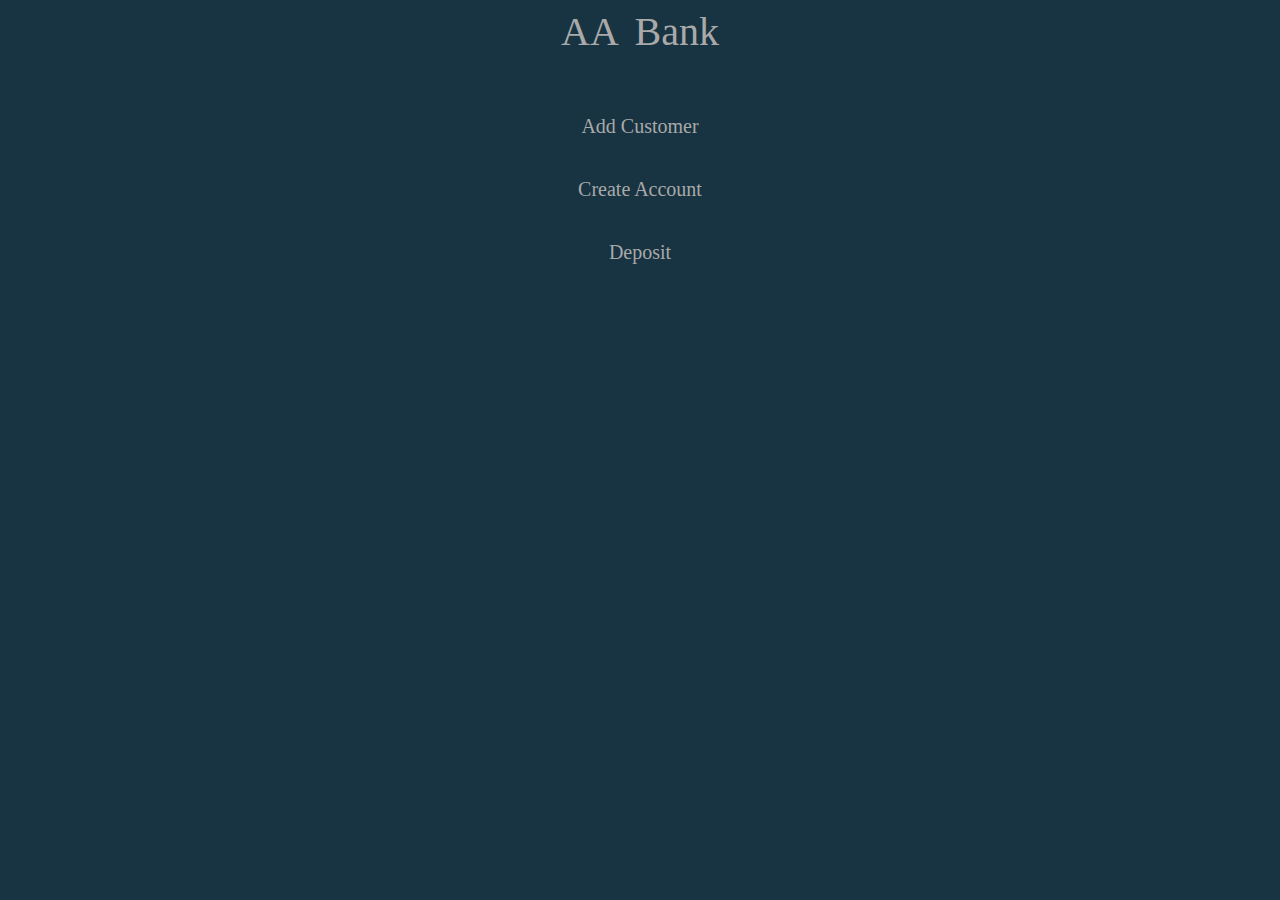
==== src/main/resources/public/index.html @ 3408e90c "AA Bank" ====
<!DOCTYPE html>
<html lang="en">
<head>
<body>
<title> AA Bank </title>
<link rel="stylesheet" href="styles_bank.css">

<div style="text-align: center; color: darkgrey; font-family: 'Arial Narrow'; font-size: 40px;
 word-spacing: 8px; margin-bottom: 60px">

        <header> AA Bank </header>

</div>

<div class="p">

    <p> Add Customer </p>
    <p> Create Account </p>
    <p> Deposit </p>

</div>

</head>

</body>
</html>
---- src/main/resources/public/styles_bank.css ----
body {
    background-color: rgb(24, 52, 66);
}

p {
    text-align: left;
    color: darkgrey;
    font-family: 'Arial Narrow';
    font-size: 20px;
    text-align: center;
    margin-top: 40px;
}
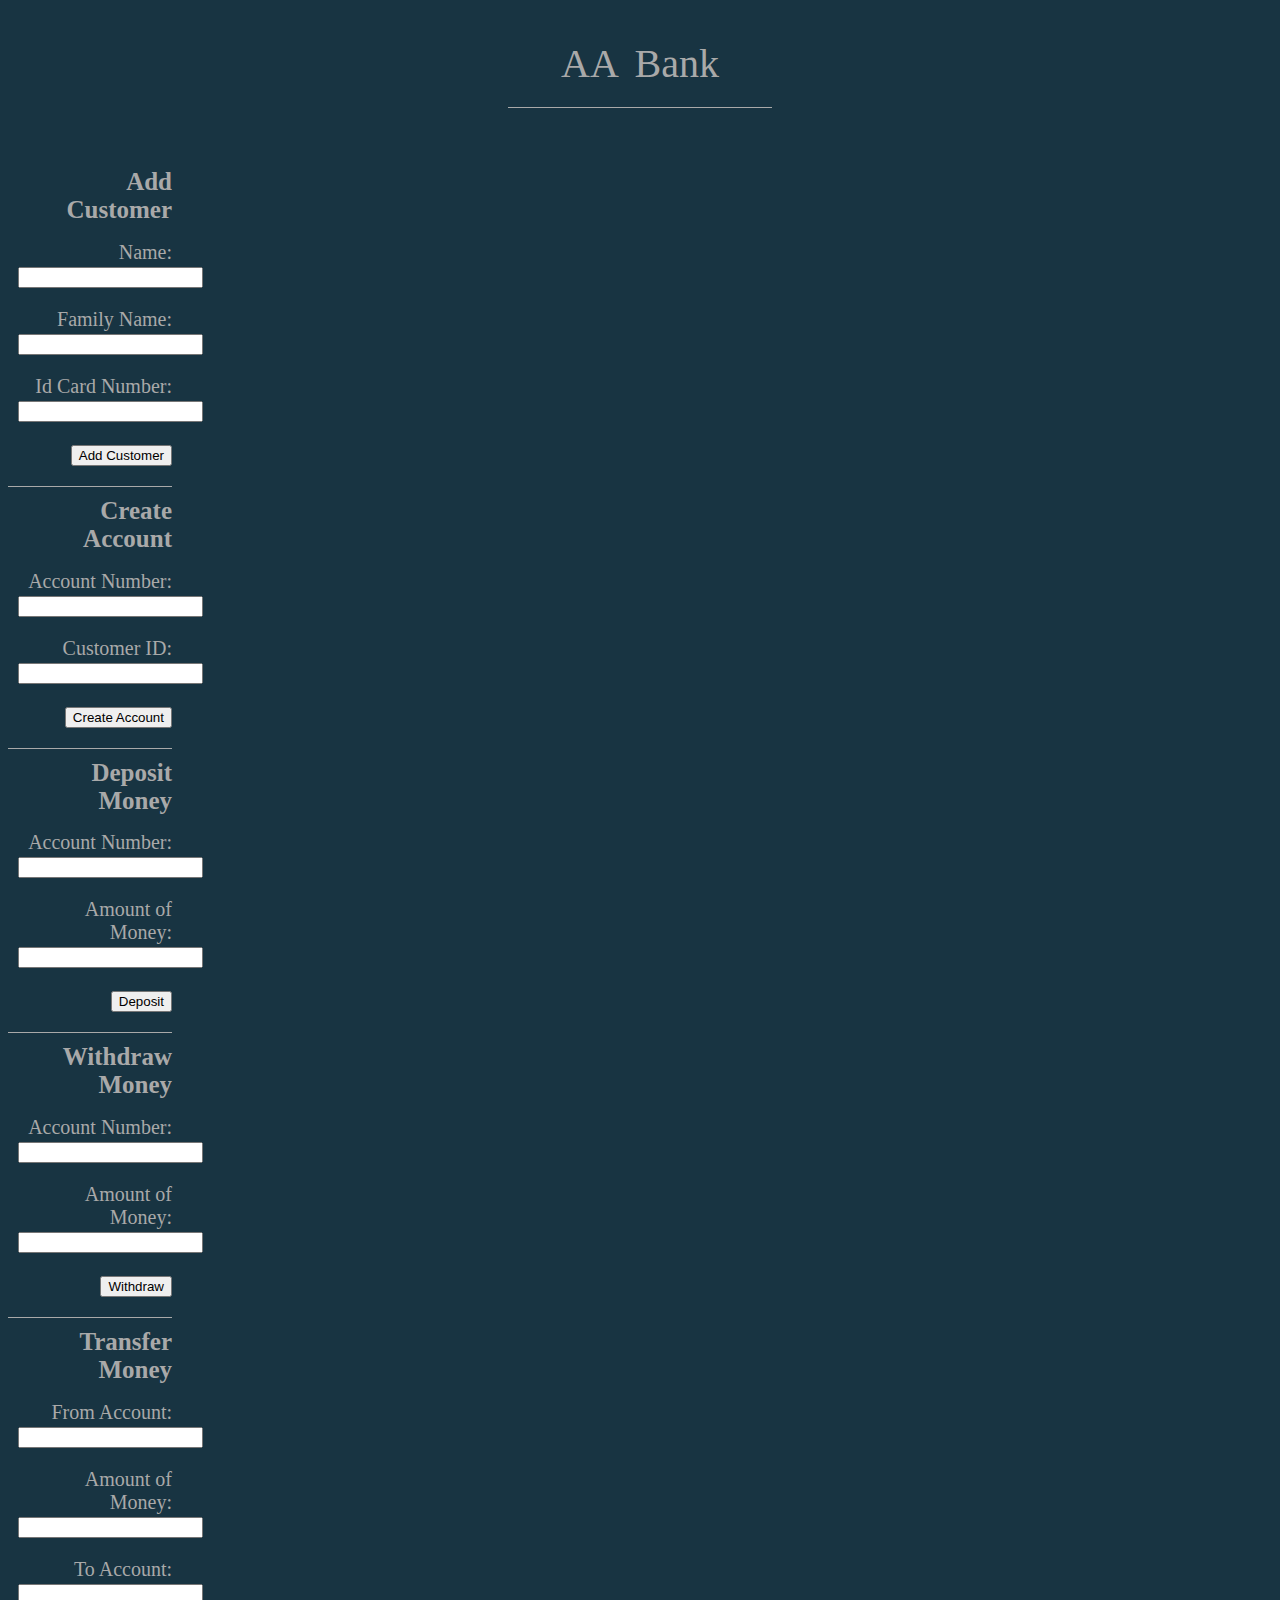
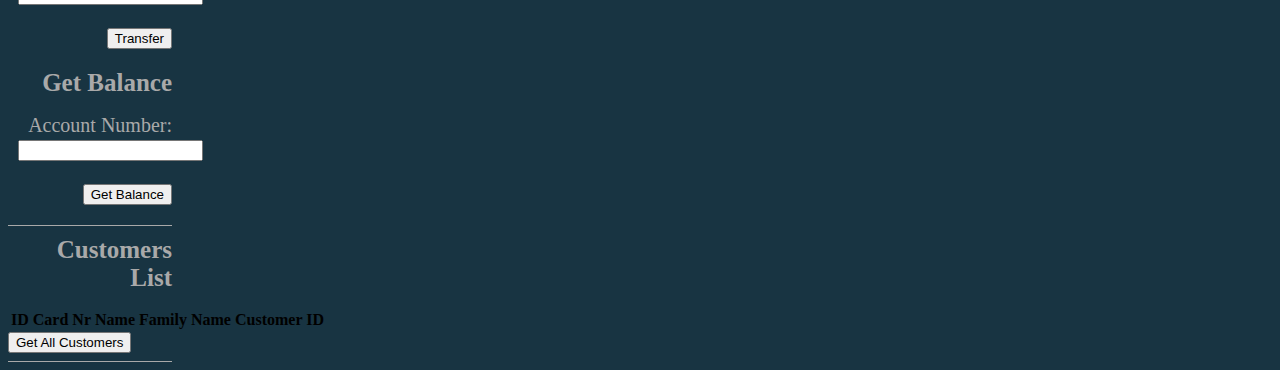
==== commit b345719e: "Bank html 03.Feb" ====
--- a/src/main/resources/public/index.html
+++ b/src/main/resources/public/index.html
@@ -1,26 +1,282 @@
 <!DOCTYPE html>
 <html lang="en">
 <head>
+<meta charset="utf-8">
+    <title> AA Bank </title>
+    <link rel="stylesheet" href="styles_bank.css">
+</head>
 <body>
-<title> AA Bank </title>
-<link rel="stylesheet" href="styles_bank.css">
+
+<header>
 
 <div style="text-align: center; color: darkgrey; font-family: 'Arial Narrow'; font-size: 40px;
- word-spacing: 8px; margin-bottom: 60px">
-
-        <header> AA Bank </header>
-
+ word-spacing: 8px; margin-bottom: 60px; margin-top: 40px">
+    AA Bank
+    <hr style="height:1px;border-width:0;color:gray;background-color:darkgray; margin-left: 500px; margin-right: 500px">
 </div>
 
-<div class="p">
-
-    <p> Add Customer </p>
-    <p> Create Account </p>
-    <p> Deposit </p>
-
+</header>
+
+<h1>
+    Add Customer
+</h1>
+
+<p> Name:<input id="name"></p>
+<p> Family Name:<input id="family_name"></p>
+<p> Id Card Number:<input id="id_card_number"></p>
+<p>
+    <button id="add_customer" type="button">Add Customer</button>
+</p>
+
+<script>
+
+    function addCustomer() {
+        let newCustomer = {
+            name: document.getElementById("name").value,
+            familyName: document.getElementById("family_name").value,
+            idCardNr: document.getElementById("id_card_number").value
+        }
+
+        fetch('/bank2/new-customer',
+            {
+                method: 'POST',
+                headers: {
+                    'Content-Type': 'application/json'
+                },
+                body: JSON.stringify(newCustomer)
+            })
+    }
+
+    let addCustomerButton = document.getElementById("add_customer");
+    addCustomerButton.onclick = addCustomer;
+
+</script>
+
+<hr style="height:1px;border-width:0;color:gray;background-color:darkgray; margin-left: 0px; margin-right: 1100px">
+
+
+<h1> Create Account </h1>
+<p> Account Number:<input id="account_nr"></p>
+<p> Customer ID:<input id="customer_id"></p>
+<p>
+    <button id="create_account" type="button">Create Account</button>
+</p>
+
+<script>
+
+    function createAccount() {
+        let newAccount = {
+            accountNr: document.getElementById("account_nr").value,
+            customerId: document.getElementById("customer_id").value
+
+        }
+
+        fetch('/bank2/create-acc',
+            {
+                method: 'POST',
+                headers: {
+                    'Content-Type': 'application/json'
+                },
+                body: JSON.stringify(newAccount)
+            })
+    }
+
+    let createAccountButton = document.getElementById("create_account");
+    createAccountButton.onclick = createAccount;
+
+</script>
+
+<hr style="height:1px;border-width:0;color:gray;background-color:darkgray; margin-left: 0px; margin-right: 1100px">
+
+
+<h1> Deposit Money </h1>
+<p> Account Number:<input id="deposit_account_nr"></p>
+<p> Amount of Money:<input id="deposit_amount"></p>
+<p>
+    <button id="deposit" type="button">Deposit</button>
+</p>
+
+<script>
+
+    function depositMoney() {
+        let deposit = {
+            accountNr: document.getElementById("deposit_account_nr").value,
+            addAmount: document.getElementById("deposit_amount").value
+
+        }
+
+        fetch('/bank2/deposit',
+            {
+                method: 'PUT',
+                headers: {
+                    'Content-Type': 'application/json'
+                },
+                body: JSON.stringify(deposit)
+            })
+    }
+
+    let depositMoneyButton = document.getElementById("deposit");
+    depositMoneyButton.onclick = depositMoney;
+
+</script>
+
+<hr style="height:1px;border-width:0;color:gray;background-color:darkgray; margin-left: 0px; margin-right: 1100px">
+
+
+<h1> Withdraw Money </h1>
+<p> Account Number:<input id="withdraw_account_nr"></p>
+<p> Amount of Money:<input id="withdraw_amount"></p>
+
+<p>
+    <button id="withdraw" type="button">Withdraw</button>
+</p>
+
+<script>
+
+    function withdrawMoney() {
+        let withdraw = {
+            accountNr: document.getElementById("withdraw_account_nr").value,
+            withdrawAmount: document.getElementById("withdraw_amount").value
+
+        }
+
+        fetch('/bank2/withdraw',
+            {
+                method: 'PUT',
+                headers: {
+                    'Content-Type': 'application/json'
+                },
+                body: JSON.stringify(withdraw)
+            })
+    }
+
+    let withdrawMoneyButton = document.getElementById("withdraw");
+    withdrawMoneyButton.onclick = withdrawMoney;
+
+</script>
+
+<hr style="height:1px;border-width:0;color:gray;background-color:darkgray; margin-left: 0px; margin-right: 1100px">
+
+<h1> Transfer Money </h1>
+<p> From Account:<input id="from_account_nr"></p>
+<p> Amount of Money:<input id="transfer_amount"></p>
+<p> To Account:<input id="to_account_nr"></p>
+
+<p>
+    <button id="transfer" type="button">Transfer</button>
+</p>
+
+<script>
+
+    function transferMoney() {
+        let transfer = {
+            fromAccountNr: document.getElementById("from_account_nr").value,
+            transferAmount: document.getElementById("transfer_amount").value,
+            toAccountNr: document.getElementById("to_account_nr").value
+
+        }
+
+        fetch('/bank2/transfer',
+            {
+                method: 'PUT',
+                headers: {
+                    'Content-Type': 'application/json'
+                },
+                body: JSON.stringify(transfer)
+            })
+    }
+
+    let transferMoneyButton = document.getElementById("transfer");
+    transferMoneyButton.onclick = transferMoney;
+
+</script>
+
+<h1> Get Balance </h1>
+<p> Account Number:<input id="get_balance_account_nr"></p>
+<p>
+    <button id="get_balance" type="button">Get Balance</button>
+</p>
+
+<script>
+
+    function getBalance() {
+        let accountNr = document.getElementById("get_balance_account_nr");
+        fetch('/bank2/get-balance/' + accountNr.value,
+            {
+                method: 'GET',
+                headers: {
+                    'Content-Type': 'application/json'
+                },
+            }
+        )
+            .then(result => result.text())
+            .then(function (result) {
+                alert(result)
+            })
+
+    }
+
+    let getBalanceButton = document.getElementById("get_balance");
+    getBalanceButton.onclick = getBalance;
+
+</script>
+
+<hr style="height:1px;border-width:0;color:gray;background-color:darkgray; margin-left: 0px; margin-right: 1100px">
+
+
+<h1> Customers List </h1>
+<div class="table">
+    <table id="customersTable">
+        <tr>
+            <th>ID Card Nr</th>
+            <th>Name</th>
+            <th>Family Name</th>
+            <th>Customer ID</th>
+        </tr>
+    </table>
+    <button id="allCustomersButton">Get All Customers</button>
 </div>
-
-</head>
+<script>
+
+    function getAllCustomers() {
+        fetch('/bank2/customers-list')
+            .then(result => result.json())
+            .then(function (result) {
+                let tableElement = document.getElementById("customersTable");
+                tableElement.innerHTML = "";
+                for (let element of result) {
+                    let newRowElement = document.createElement("tr");
+                    tableElement.appendChild(newRowElement)
+
+                    let newCellElement = document.createElement("td");
+                    newCellElement.innerText = element.idCardNr;
+                    newRowElement.appendChild(newCellElement)
+
+                    newCellElement = document.createElement("td");
+                    newCellElement.innerText = element.name;
+                    newRowElement.appendChild(newCellElement)
+
+                    newCellElement = document.createElement("td");
+                    newCellElement.innerText = element.familyName;
+                    newRowElement.appendChild(newCellElement)
+
+                    newCellElement = document.createElement("td");
+                    newCellElement.innerText = element.customerId;
+                    newRowElement.appendChild(newCellElement)
+                }
+                console.log(result);
+            })
+    }
+
+    let button = document.getElementById("allCustomersButton");
+    button.onclick = getAllCustomers;
+
+</script>
+
+<hr style="height:1px;border-width:0;color:gray;background-color:darkgray; margin-left: 0px; margin-right: 1100px">
+
+
 
 </body>
+
 </html>--- a/src/main/resources/public/styles_bank.css
+++ b/src/main/resources/public/styles_bank.css
@@ -7,8 +7,21 @@
     color: darkgrey;
     font-family: 'Arial Narrow';
     font-size: 20px;
-    text-align: center;
-    margin-top: 40px;
+    text-align: right;
+    margin-top: 10px;
+    margin-left: 10px;
+    margin-right: 1100px;
+}
+
+h1 {
+    text-align: left;
+    color: darkgrey;
+    font-family: 'Arial Narrow';
+    font-size: 25px;
+    text-align: right;
+    margin-top: 10px;
+    margin-left: 10px;
+    margin-right: 1100px;
 }
 
 
@@ -17,11 +30,3 @@
 
 
 
-
-
-
-
-
-
-
-
